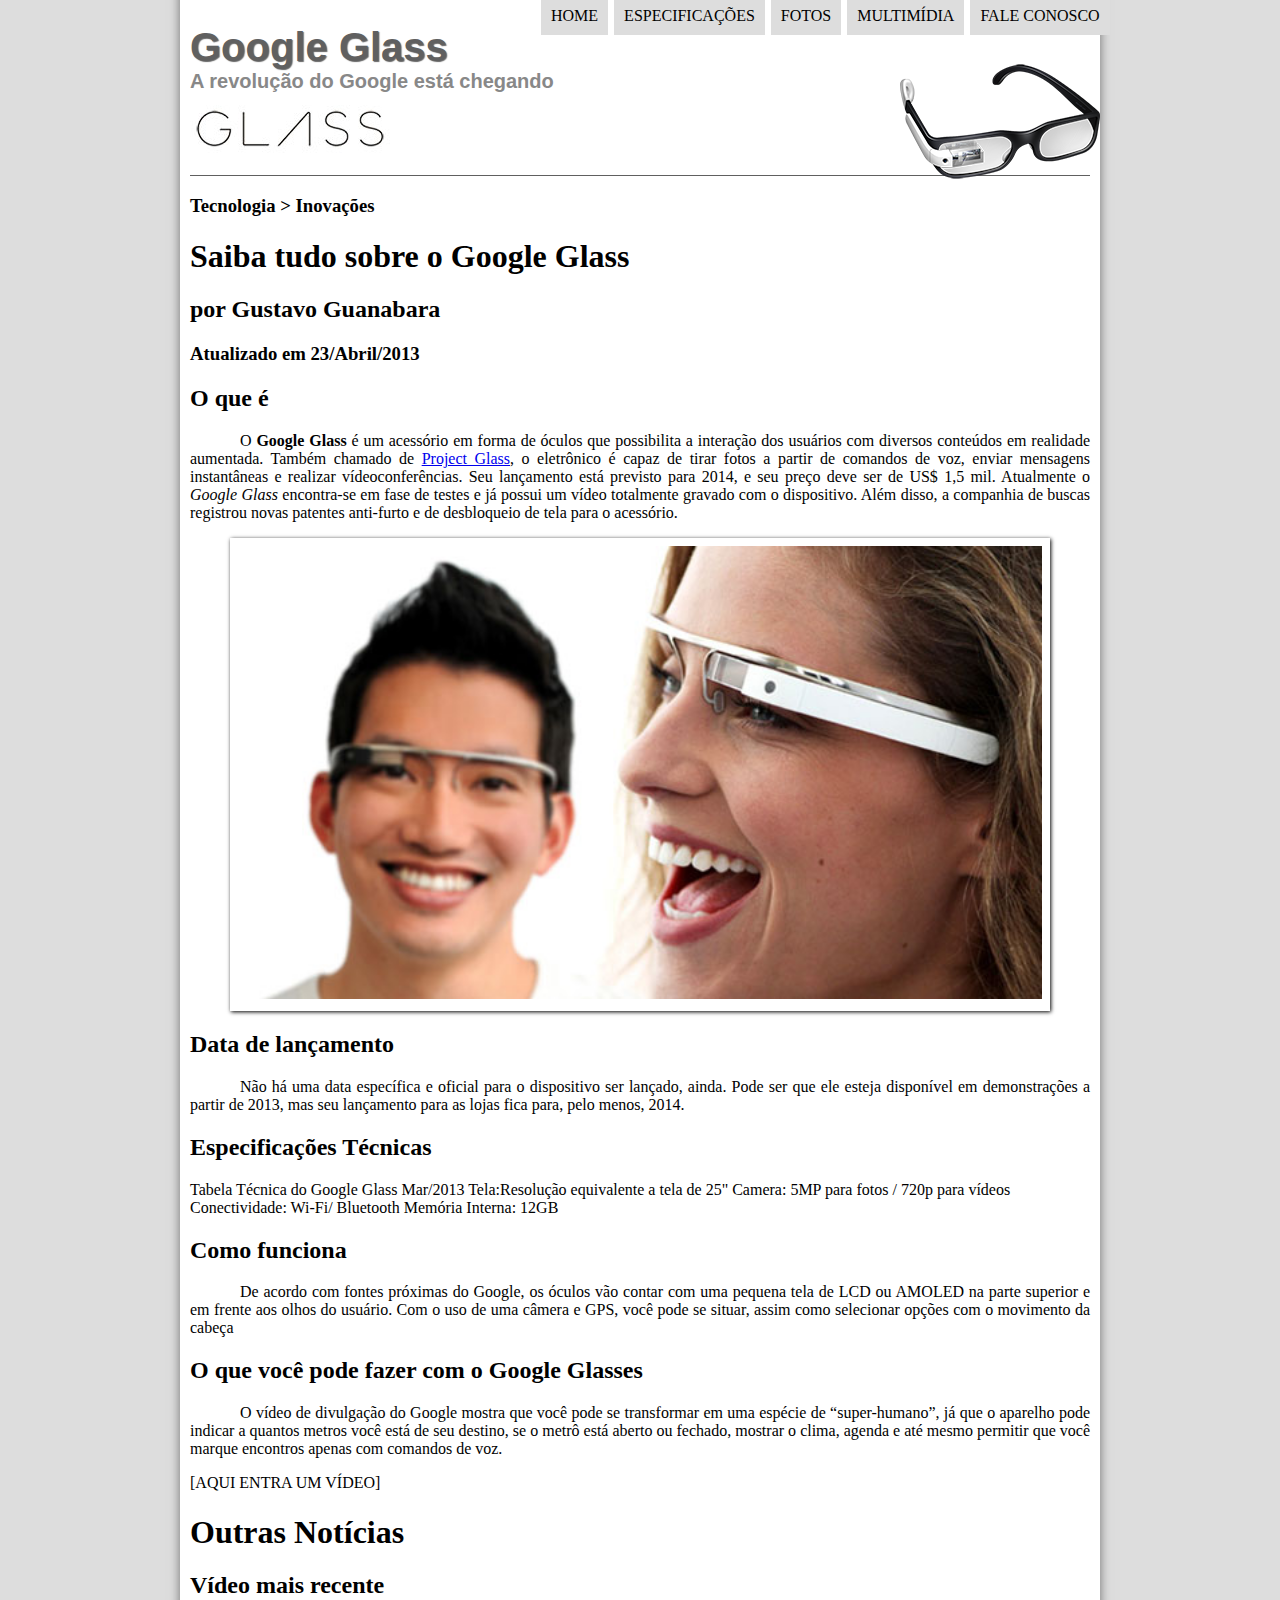
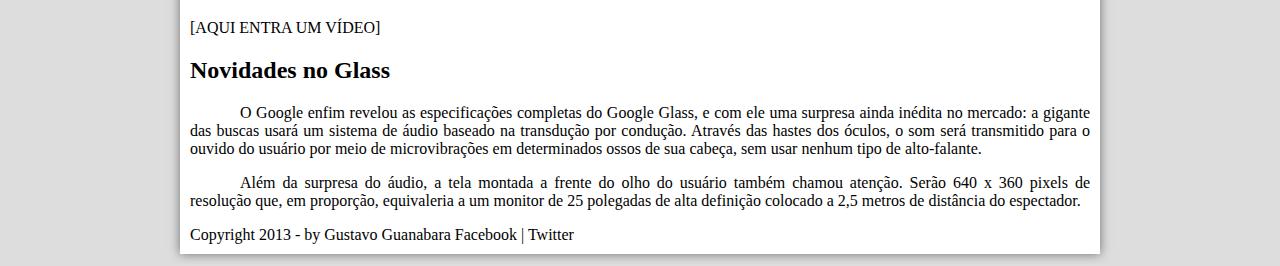
==== index.html @ b9891065 "testando html5" ====
<!DOCTYPE html>
<html lang="pt-br" xmlns="http://www.w3.org/1999/html">
<head>
    <meta charset="UTF-8" />
    <title>Tudo sobre Google Glass</title>
    <link rel="stylesheet" href="_css/estilo.css">
</head>
<body>
<div id="interface">

   <header id="cabeçalho">
   <hgroup>
       <h1>Google Glass</h1>
       <h2>A revolução do Google está chegando</h2>
   </hgroup>
    <img id="icone" src="_imagens/glass-oculos-preto-peq.png">
    <nav id="menu">
    <h1>Menu Principal</h1>
    <ul>
        <li><a href="index.html">Home</a></li>
        <li><a href="specs.html">Especificações</a></li>
        <li><a href="fotos.html">Fotos</a></li>
        <li><a href="multimidia.html">Multimídia</a></li>
        <li><a href="fale-conosco.html">Fale conosco</a></li>
    </ul>
    </nav>
    </header>

    <hgroup>
        <h3>Tecnologia > Inovações</h3>
        <h1>Saiba tudo sobre o Google Glass</h1>
        <h2>por Gustavo Guanabara</h2>
        <h3>Atualizado em 23/Abril/2013</h3>
    </hgroup>

    <h2>O que é</h2>
    <p>O <span style="font-weight: bolder">Google Glass</span> é um acessório em forma de óculos que possibilita a interação dos usuários com diversos conteúdos em realidade aumentada. Também chamado de <a href="http://glass.google.com" target="_blank">Project Glass</a>, o eletrônico é capaz de tirar fotos a partir de comandos de voz, enviar mensagens instantâneas e realizar vídeo&shy;con&shy;ferên&shy;cias. Seu lançamento está previsto para 2014, e seu preço deve ser de US$ 1,5 mil. Atualmente o <em>Google Glass</em> encontra-se em fase de testes e já possui um vídeo totalmente gravado com o dispositivo. Além disso, a companhia de buscas registrou novas patentes anti-furto e de desbloqueio de tela para o acessório.</p>

    <figure class="foto-legenda">
        <img src="_imagens/glass-quadro-homem-mulher.jpg">
        <figcaption>
            <h3>Google Glass</h3>
            <p>Uma nova maneira de ver o mundo!</p>
        </figcaption>
    </figure>


    <h2>Data de lançamento</h2>
    <p>Não há uma data específica e oficial para o dispositivo ser lançado, ainda. Pode ser que ele esteja disponível em demonstrações a partir de 2013, mas seu lançamento para as lojas fica para, pelo menos, 2014.</p>

    <h2>Especificações Técnicas</h2>
Tabela Técnica do Google Glass Mar/2013

Tela:Resolução equivalente a tela de 25"
Camera: 5MP para fotos / 720p para vídeos
Conectividade: Wi-Fi/ Bluetooth
Memória Interna: 12GB

    <h2>Como funciona</h2>
    <p>De acordo com fontes próximas do Google, os óculos vão contar com uma pequena tela de LCD ou AMOLED na parte superior e em frente aos olhos do usuário. Com o uso de uma câmera e GPS, você pode se situar, assim como selecionar opções com o movimento da cabeça</p>

    <h2>O que você pode fazer com o Google Glasses</h2>
    <p>O vídeo de divulgação do Google mostra que você pode se transformar em uma espécie de “super-<wbr/>humano”, já que o aparelho pode indicar a quantos metros você está de seu destino, se o metrô está aberto ou fechado, mostrar o clima, agenda e até mesmo permitir que você marque encontros apenas com comandos de voz.</p>

[AQUI ENTRA UM VÍDEO]

    <h1>Outras Notícias</h1>
<h2>Vídeo mais recente</h2>

[AQUI ENTRA UM VÍDEO]

    <h2>Novidades no Glass</h2>
    <p>O Google enfim revelou as especificações completas do Google Glass, e com ele uma surpresa ainda inédita no mercado: a gigante das buscas usará um sistema de áudio baseado na transdução por condução. Através das hastes dos óculos, o som será transmitido para o ouvido do usuário por meio de microvibrações em determinados ossos de sua cabeça, sem usar nenhum tipo de alto-falante.</p>

    <p>Além da surpresa do áudio, a tela montada a frente do olho do usuário também chamou atenção. Serão 640 x 360 pixels de resolução que, em proporção, equivaleria a um monitor de 25 polegadas de alta definição colocado a 2,5 metros de distância do espectador.</p>

Copyright 2013 - by Gustavo Guanabara
Facebook | Twitter
</div>
</body>
</html>
---- _css/estilo.css ----
@charset "UTF-8";

/* Formatação de parágrafos */
p{
    text-align: justify;
    text-indent: 50px;
}

/* Formatação do corpo do site */
body{
    background-color: #dddddd;
}

div#interface{
    width: 900px;
    background-color: white;
    margin: -20px auto 10px auto;
    box-shadow: 0px 0px 10px rgba(0,0,0,0.5);
    padding: 10px;
}

header#cabeçalho img#icone{
    position: absolute;
    left: 900px;
    top: 60px;
}

header#cabeçalho{
    border-bottom: 1px #606060 solid;
    height: 150px;
    background: url("../_imagens/glass-logo-peq.jpg") no-repeat 0px 80px;

}

header#cabeçalho h1{
    font-family: Arial, sans-serif;
    font-size: 30pt;
    color: #606060;
    text-shadow: 1px 1px 1px rgba(0,0,0,0.6);
    padding: 0px;
    margin-bottom: 0px;
}

header#cabeçalho h2{
    font-family: Arial, sans-serif;
    font-size: 15pt;
    color: #888888;
    padding: 0px;
    margin-top: 0px;
}

/* Formatação de imagens com legenda */

figure.foto-legenda{
    position: relative;
    border: 8px solid white;
    box-shadow: 1px 1px 4px black;
}

figure.foto-legenda img {
    width: 100%;
    height: 100%;
}

figure.foto-legenda figcaption{
    opacity: 0;
    position: absolute;
    top: 0px;
    background-color: rgba(0,0,0,0.4);
    color: white;
    width: 100%;
    height: 100%;
    padding: 10px;
    box-sizing: border-box;
    transition: opacity 1s;
}

figure.foto-legenda:hover figcaption{
    opacity: 1;
}

/* Formatação para Menu superior */

nav#menu{
    display: block;
}

nav#menu ul{
    list-style: none;
    text-transform: uppercase;
    position: absolute;
    top: -20px;
    left: 500px;
}

nav#menu li{
    display: inline-block;
    background-color: #dddddd;
    padding: 10px;
    margin: 1px;
    transition: background-color 1s;
}

nav#menu li:hover{
    background: #606060;
}

nav#menu h1{
    display: none;
}

nav#menu a{
    color: black;
    text-decoration: none;
}

nav#menu a:hover{
    color: white;
}
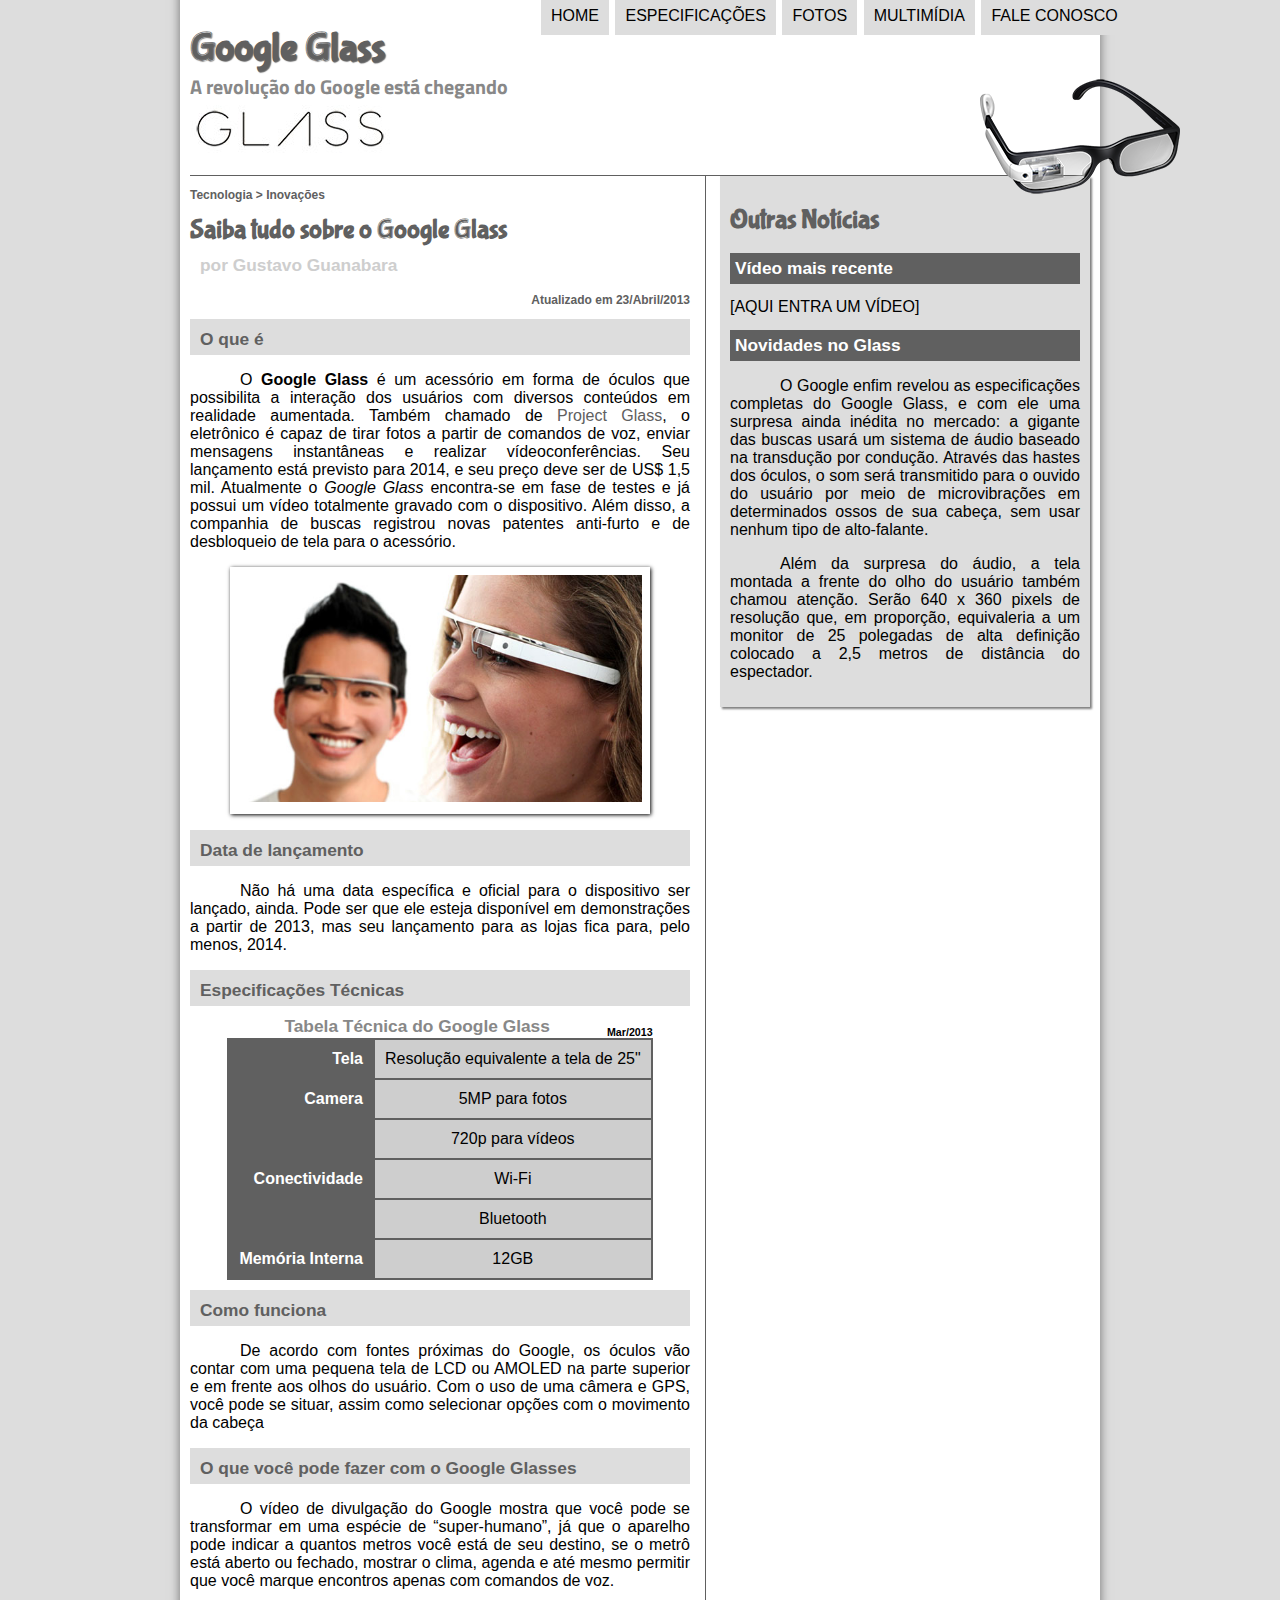
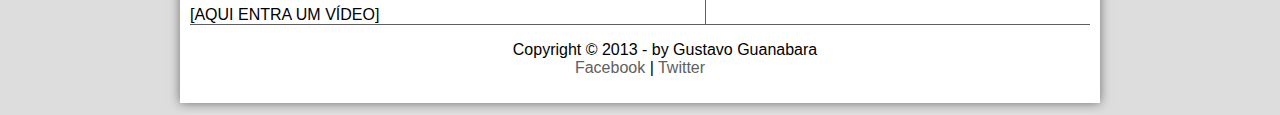
==== commit 50b48f30: "aprendendo javaScript" ====
--- a/index.html
+++ b/index.html
@@ -1,5 +1,5 @@
 <!DOCTYPE html>
-<html lang="pt-br" xmlns="http://www.w3.org/1999/html">
+<html lang="pt-br" xmlns="http://www.w3.org/1999/html" xmlns="http://www.w3.org/1999/html">
 <head>
     <meta charset="UTF-8" />
     <title>Tudo sobre Google Glass</title>
@@ -8,7 +8,7 @@
 <body>
 <div id="interface">
 
-   <header id="cabeçalho">
+   <header id="cabecalho">
    <hgroup>
        <h1>Google Glass</h1>
        <h2>A revolução do Google está chegando</h2>
@@ -25,13 +25,16 @@
     </ul>
     </nav>
     </header>
-
+<section id="corpo">
+    <article id="noticia-principal">
+    <header id="cabecalho-artigo">
     <hgroup>
         <h3>Tecnologia > Inovações</h3>
         <h1>Saiba tudo sobre o Google Glass</h1>
         <h2>por Gustavo Guanabara</h2>
-        <h3>Atualizado em 23/Abril/2013</h3>
+        <h3 class="direita">Atualizado em 23/Abril/2013</h3>
     </hgroup>
+    </header>
 
     <h2>O que é</h2>
     <p>O <span style="font-weight: bolder">Google Glass</span> é um acessório em forma de óculos que possibilita a interação dos usuários com diversos conteúdos em realidade aumentada. Também chamado de <a href="http://glass.google.com" target="_blank">Project Glass</a>, o eletrônico é capaz de tirar fotos a partir de comandos de voz, enviar mensagens instantâneas e realizar vídeo&shy;con&shy;ferên&shy;cias. Seu lançamento está previsto para 2014, e seu preço deve ser de US$ 1,5 mil. Atualmente o <em>Google Glass</em> encontra-se em fase de testes e já possui um vídeo totalmente gravado com o dispositivo. Além disso, a companhia de buscas registrou novas patentes anti-furto e de desbloqueio de tela para o acessório.</p>
@@ -44,38 +47,46 @@
         </figcaption>
     </figure>
 
-
     <h2>Data de lançamento</h2>
     <p>Não há uma data específica e oficial para o dispositivo ser lançado, ainda. Pode ser que ele esteja disponível em demonstrações a partir de 2013, mas seu lançamento para as lojas fica para, pelo menos, 2014.</p>
 
     <h2>Especificações Técnicas</h2>
-Tabela Técnica do Google Glass Mar/2013
+    <table id="tabelaspec">
+        <caption>Tabela Técnica do Google Glass <span>Mar/2013</span></caption>
 
-Tela:Resolução equivalente a tela de 25"
-Camera: 5MP para fotos / 720p para vídeos
-Conectividade: Wi-Fi/ Bluetooth
-Memória Interna: 12GB
-
+        <tr><td class="coluna-esquerda">Tela</td><td class="coluna-direita">Resolução equivalente a tela de 25"</td></tr>
+        <tr><td class="coluna-esquerda" rowspan="2">Camera</td> <td class="coluna-direita">5MP para fotos</td></tr>
+        <tr><td class="coluna-direita"> 720p para vídeos</td></tr>
+        <tr><td class="coluna-esquerda" rowspan="2">Conectividade</td> <td class="coluna-direita">Wi-Fi</td></tr>
+        <tr><td class="coluna-direita">Bluetooth</td></tr>
+        <tr><td class="coluna-esquerda">Memória Interna</td> <td class="coluna-direita">12GB</td></tr>
+    </table>
     <h2>Como funciona</h2>
     <p>De acordo com fontes próximas do Google, os óculos vão contar com uma pequena tela de LCD ou AMOLED na parte superior e em frente aos olhos do usuário. Com o uso de uma câmera e GPS, você pode se situar, assim como selecionar opções com o movimento da cabeça</p>
 
     <h2>O que você pode fazer com o Google Glasses</h2>
     <p>O vídeo de divulgação do Google mostra que você pode se transformar em uma espécie de “super-<wbr/>humano”, já que o aparelho pode indicar a quantos metros você está de seu destino, se o metrô está aberto ou fechado, mostrar o clima, agenda e até mesmo permitir que você marque encontros apenas com comandos de voz.</p>
 
-[AQUI ENTRA UM VÍDEO]
+    [AQUI ENTRA UM VÍDEO]
+    </article>
+</section>
 
+<aside id="lateral">
     <h1>Outras Notícias</h1>
-<h2>Vídeo mais recente</h2>
+    <h2>Vídeo mais recente</h2>
 
-[AQUI ENTRA UM VÍDEO]
+    [AQUI ENTRA UM VÍDEO]
 
     <h2>Novidades no Glass</h2>
     <p>O Google enfim revelou as especificações completas do Google Glass, e com ele uma surpresa ainda inédita no mercado: a gigante das buscas usará um sistema de áudio baseado na transdução por condução. Através das hastes dos óculos, o som será transmitido para o ouvido do usuário por meio de microvibrações em determinados ossos de sua cabeça, sem usar nenhum tipo de alto-falante.</p>
 
     <p>Além da surpresa do áudio, a tela montada a frente do olho do usuário também chamou atenção. Serão 640 x 360 pixels de resolução que, em proporção, equivaleria a um monitor de 25 polegadas de alta definição colocado a 2,5 metros de distância do espectador.</p>
-
-Copyright 2013 - by Gustavo Guanabara
-Facebook | Twitter
+</aside>
+<footer id="rodape">
+    <p>Copyright &copy; 2013 - by Gustavo Guanabara</br>
+    <a href="http://www.facebook.com/cayque.renna" target="_blank">Facebook</a> |
+    <a href="http://twitter.com.br" target="_blank">Twitter</a></p>
+</footer>
 </div>
 </body>
 </html>--- a/_css/estilo.css
+++ b/_css/estilo.css
@@ -1,5 +1,9 @@
 @charset "UTF-8";
-
+@import url('https://fonts.googleapis.com/css?family=Titillium+Web');
+@font-face {
+    font-family: 'FonteLogo';
+    src: url("../_fonts/bubblegum-sans-regular.otf");
+}
 /* Formatação de parágrafos */
 p{
     text-align: justify;
@@ -9,6 +13,16 @@
 /* Formatação do corpo do site */
 body{
     background-color: #dddddd;
+    font-family: Arial, sans-serif;
+}
+
+a{
+    color: #606060;
+    text-decoration: none;
+}
+
+a:hover{
+    text-decoration: underline;
 }
 
 div#interface{
@@ -19,21 +33,21 @@
     padding: 10px;
 }
 
-header#cabeçalho img#icone{
+header#cabecalho img#icone{
     position: absolute;
-    left: 900px;
-    top: 60px;
-}
-
-header#cabeçalho{
+    left: 980px;
+    top: 75px;
+}
+
+header#cabecalho{
     border-bottom: 1px #606060 solid;
     height: 150px;
     background: url("../_imagens/glass-logo-peq.jpg") no-repeat 0px 80px;
 
 }
 
-header#cabeçalho h1{
-    font-family: Arial, sans-serif;
+header#cabecalho h1{
+    font-family: 'FonteLogo', sans-serif;
     font-size: 30pt;
     color: #606060;
     text-shadow: 1px 1px 1px rgba(0,0,0,0.6);
@@ -41,8 +55,8 @@
     margin-bottom: 0px;
 }
 
-header#cabeçalho h2{
-    font-family: Arial, sans-serif;
+header#cabecalho h2{
+    font-family: 'Titillium Web', sans-serif;
     font-size: 15pt;
     color: #888888;
     padding: 0px;
@@ -118,3 +132,116 @@
     color: white;
 }
 
+section#corpo{
+    display: block;
+    width: 500px;
+    float: left;
+    border-right: 1px solid #606060;
+    padding-right: 15px;
+}
+
+article#noticia-principal h2{
+    font-size: 13pt;
+    color: #606060;
+    background-color: #dddddd;
+    padding: 10px 0px 5px 10px;
+    margin: 10px 0px 10px 0px;
+}
+
+header#cabecalho-artigo h1{
+    font-family: 'FonteLogo', sans-serif;
+    font-size: 20pt;
+    color: #606060;
+    margin-bottom: 0px;
+    margin-top: 0px;
+}
+
+header#cabecalho-artigo h2{
+    font-size: 13pt;
+    color: #cecece;
+    background-color: #ffffff;
+    margin: 0px;
+}
+
+.direita{
+    text-align: right;
+}
+
+header#cabecalho-artigo h3{
+    font-size: 12px;
+    color: #606060;
+}
+
+table#tabelaspec{
+    border: 1px solid #606060;
+    border-spacing: 0px;
+    margin-left: auto;
+    margin-right: auto;
+}
+
+table#tabelaspec td{
+    border: 1px solid #606060;
+    padding: 10px;
+    text-align: center;
+    vertical-align: middle;
+}
+
+table#tabelaspec td.coluna-direita{
+    background-color: #cecece;
+
+}
+
+table#tabelaspec td.coluna-esquerda{
+    color: #ffffff;
+    background-color: #606060;
+    vertical-align: top;
+    font-weight: bold;
+    text-align: right;
+}
+
+table#tabelaspec caption{
+    color: #888888;
+    font-size: 13pt;
+    font-weight: bolder;
+}
+
+table#tabelaspec caption span{
+    display: block;
+    float: right;
+    color: #000000;
+    font-size: 8pt;
+    margin-top: 10px;
+}
+
+aside#lateral{
+    display: block;
+    width: 350px;
+    float: right;
+    background-color: #dddddd;
+    padding: 10px;
+    margin-top: 0px;
+    box-shadow: 2px 2px 2px rgba(0,0,0,0.5);
+}
+
+aside#lateral h1{
+    font-family: 'FonteLogo',sans-serif;
+    font-size: 20pt;
+    color: #606060;
+}
+
+aside#lateral h2{
+    background-color: #606060;
+    font-size: 13pt;
+    color: #ffffff;
+    padding: 5px;
+
+}
+
+footer#rodape{
+    clear: both;
+    border-top: 1px solid #606060;
+}
+
+footer#rodape p{
+    text-align: center;
+}
